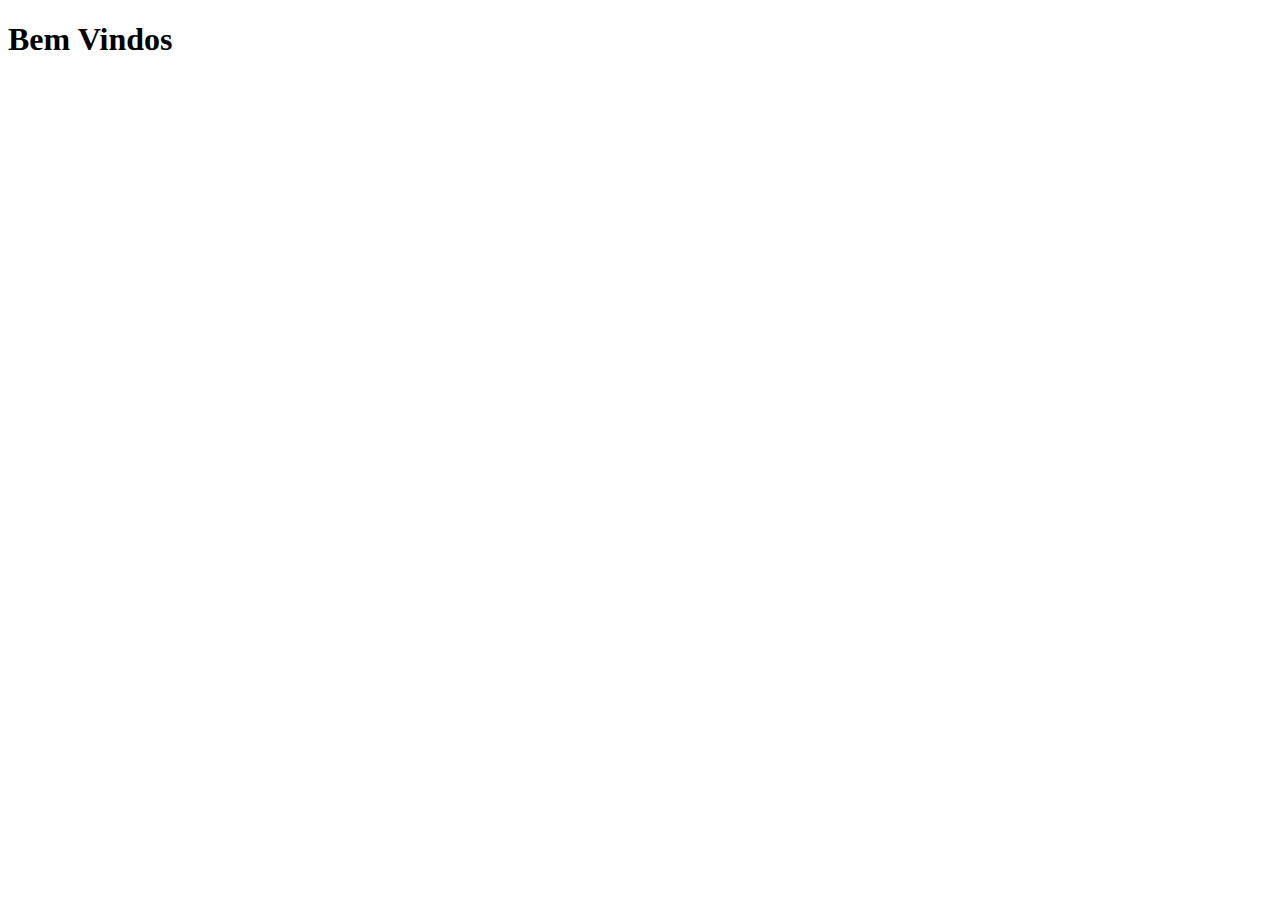
==== index.html @ 5e6355a9 "Adicionado" ====
<!DOCTYPE html>
<html>
<head>
    <meta charset='utf-8'>
    <meta http-equiv='X-UA-Compatible' content='IE=edge'>
    <title>Opá piá</title>
    <meta name='viewport' content='width=device-width, initial-scale=1'>
    <link rel='stylesheet' type='text/css' media='screen' href='main.css'>
    <script src='main.js'></script>
</head>
<body>
    <h1>Bem Vindos</h1>
</body>
</html>
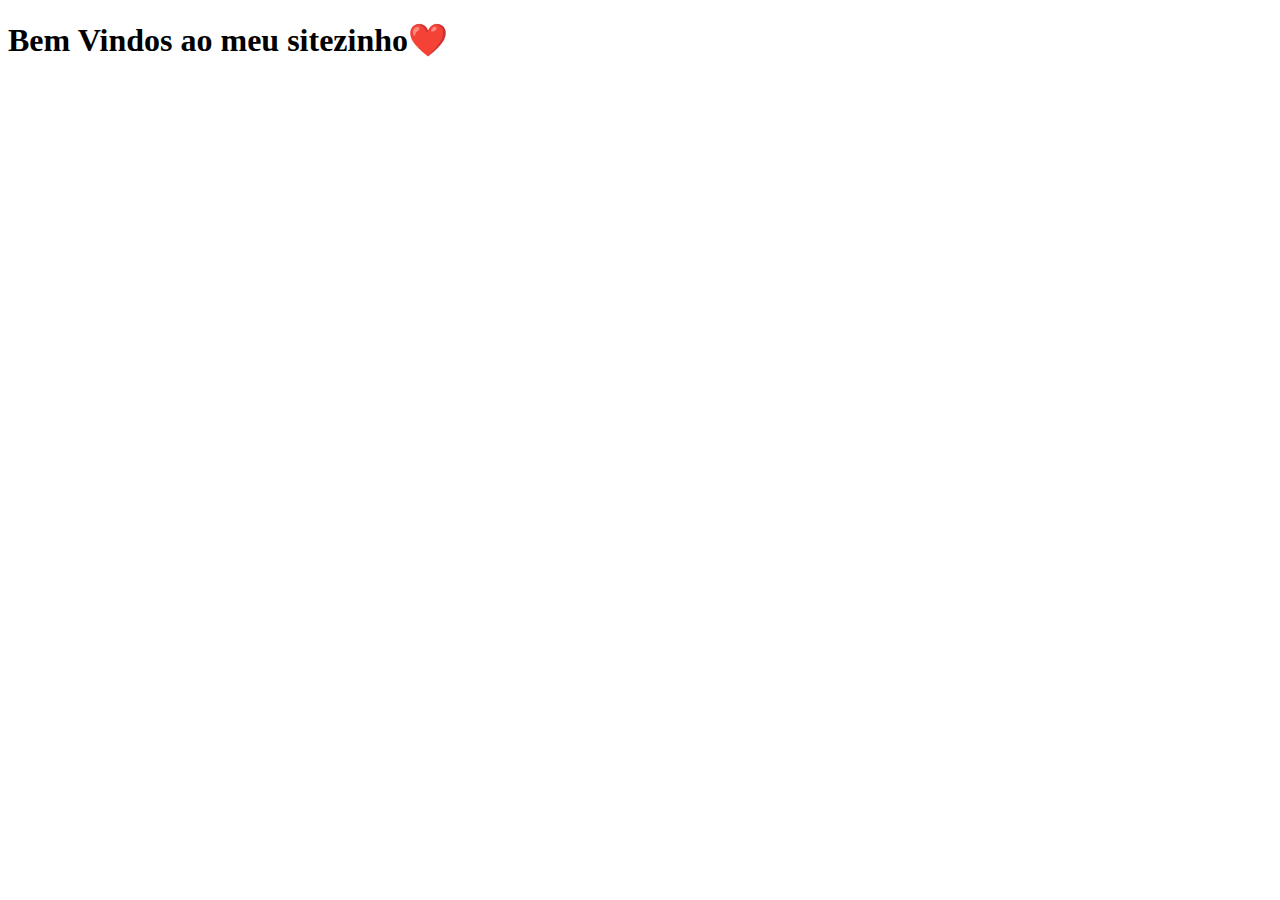
==== commit 303ec869: "Update index.html" ====
--- a/index.html
+++ b/index.html
@@ -5,10 +5,11 @@
     <meta http-equiv='X-UA-Compatible' content='IE=edge'>
     <title>Opá piá</title>
     <meta name='viewport' content='width=device-width, initial-scale=1'>
-    <link rel='stylesheet' type='text/css' media='screen' href='main.css'>
+    <link rel='stylesheet' type='text/css' media='screen' href='estilo.css'>
     <script src='main.js'></script>
 </head>
 <body>
-    <h1>Bem Vindos</h1>
+    <h1>Bem Vindos ao meu sitezinho❤️</h1>
+
 </body>
 </html>